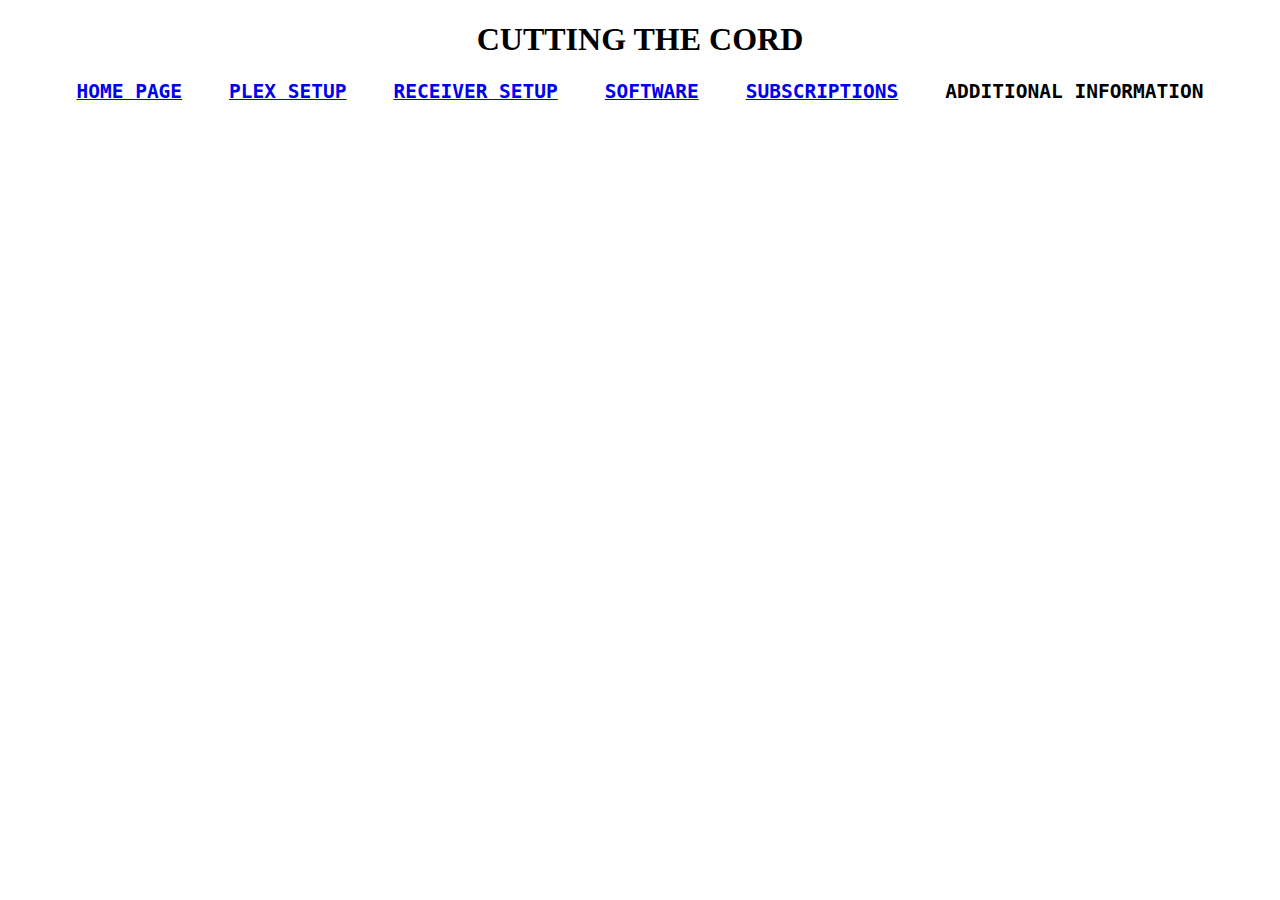
==== public_html/addition_resources.html @ c65835e5 "added final html files" ====
<!DOCTYPE html>
<html lang = "en">
  <head>
    <title> Information </title>
    <meta charset = "utf-8" />
		<style>
      h3{
        font-size: 160%;
      }
      h4{
        font-size: 160%;
      }
			p.main{
        font-size: 160%;
				width: 70%;
			}
			ul.main{
        font-size: 160%;
				width: 70%;
			}
		</style>
  </head>
  
  <body>
  <h1 align = "center"> CUTTING THE CORD </h1>
  <h2 align = "center"><pre> <a href = "index.html">HOME PAGE</a>    <a href = "plex_setup.html">PLEX SETUP</a>    <a href = "receiver_setup.html">RECEIVER SETUP</a>    <a href = "software.html">SOFTWARE</a>    <a href = "subscriptions.html">SUBSCRIPTIONS</a>    ADDITIONAL INFORMATION </pre></h2>
    </ br></ br>
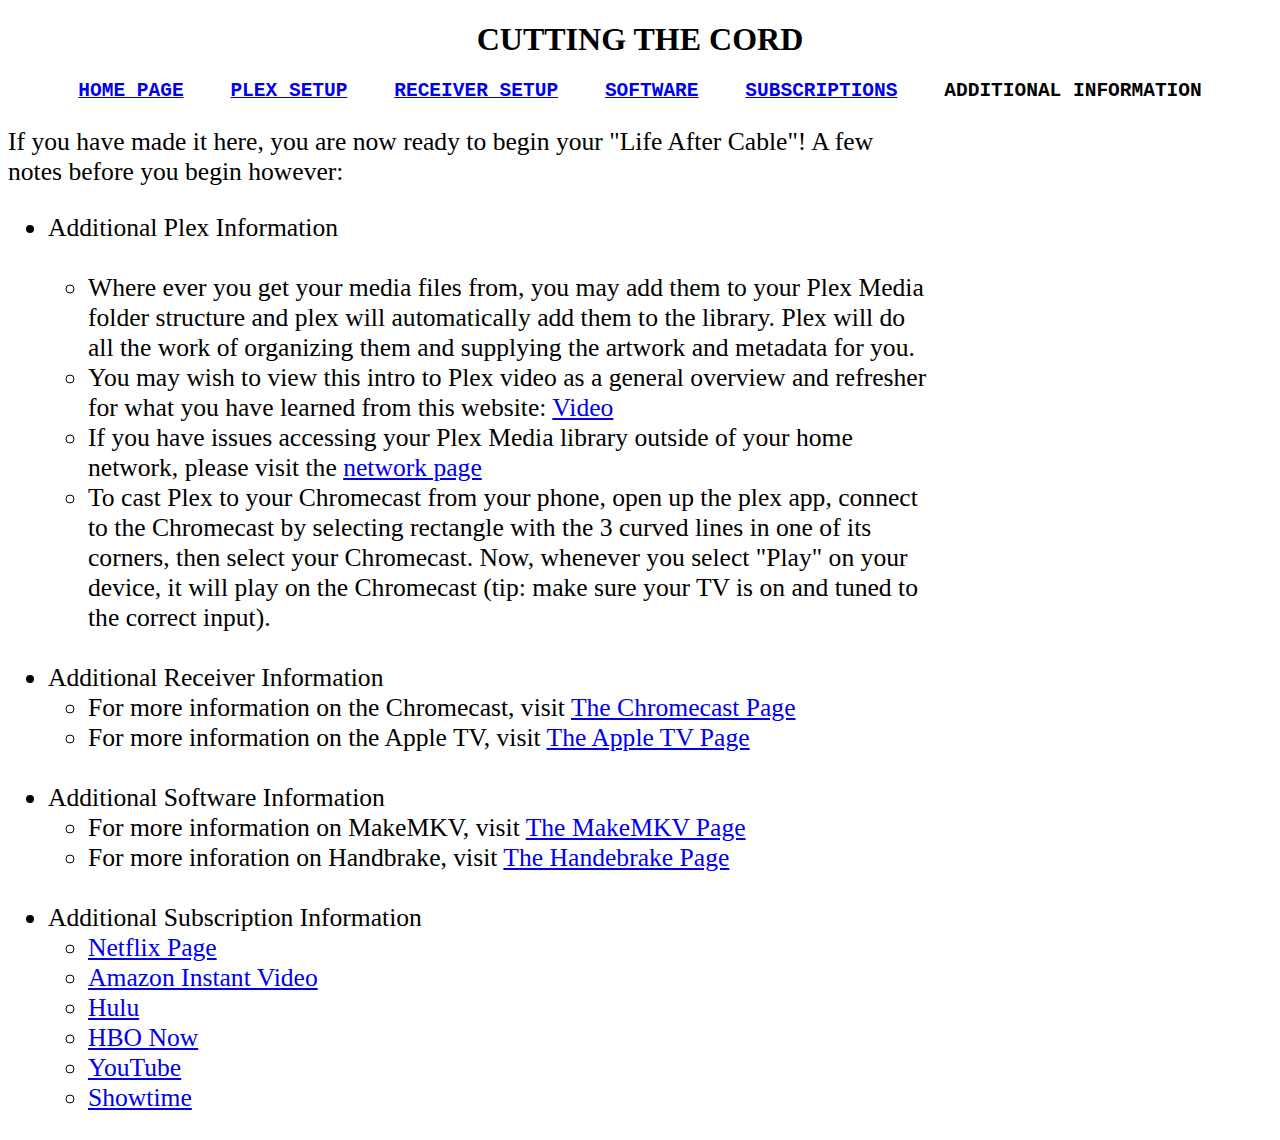
==== commit e074cccd: "Final project lol" ====
--- a/public_html/addition_resources.html
+++ b/public_html/addition_resources.html
@@ -25,4 +25,47 @@
   <h1 align = "center"> CUTTING THE CORD </h1>
   <h2 align = "center"><pre> <a href = "index.html">HOME PAGE</a>    <a href = "plex_setup.html">PLEX SETUP</a>    <a href = "receiver_setup.html">RECEIVER SETUP</a>    <a href = "software.html">SOFTWARE</a>    <a href = "subscriptions.html">SUBSCRIPTIONS</a>    ADDITIONAL INFORMATION </pre></h2>
     </ br></ br>
+		<p class = "main"> 
+			If you have made it here, you are now ready to begin your "Life After Cable"! A few notes before you begin however:
+		</p>
 
+		<ul class = "main">
+			<li> Additional Plex Information </li></br>
+
+			<ul>
+				<li> Where ever you get your media files from, you may add them to your Plex Media folder structure and plex will
+				automatically add them to the library. Plex will do all the work of organizing them and supplying the artwork and
+				metadata for you.</li>
+				<li> You may wish to view this intro to Plex video as a general overview and refresher for what you have learned from 
+				this website: <a href = "https://vimeo.com/98564312">Video</a></li>
+				<li> If you have issues accessing your Plex Media library outside of your home network, please visit the 
+				<a href = "plex.tv/network">network page</a></li>
+				<li> To cast Plex to your Chromecast from your phone, open up the plex app, connect to the Chromecast by selecting
+				rectangle with the 3 curved lines in one of its corners, then select your Chromecast. Now, whenever you select "Play" 
+				on your device, it will play on the Chromecast (tip: make sure your TV is on and tuned to the correct input).</li>
+			</ul></br>
+
+			<li> Additional Receiver Information</li>
+				
+			<ul>
+				<li> For more information on the Chromecast, visit <a href = "https://www.google.com/chromecast">The Chromecast Page</a></li>
+				<li> For more information on the Apple TV, visit <a href = "www.apple.com/tv">The Apple TV Page</a></li>
+			</ul></br>
+
+			<li> Additional Software Information </li>
+			<ul>
+				<li> For more information on MakeMKV, visit <a href = "makemkv.com">The MakeMKV Page</a></li>
+				<li> For more inforation on Handbrake, visit <a href = "handbrake.fr">The Handebrake Page</a></li>
+			</ul></br>
+
+			<li> Additional Subscription  Information </li>
+			<ul>
+				<li> <a href = "www.netflix.com">Netflix Page</a></li>
+				<li> <a href = "www.amazon.com/Instant-Video">Amazon Instant Video</a></li>
+				<li> <a href = "www.hulu.com/start">Hulu</a></li>
+				<li> <a href = "www.hbonow.com">HBO Now</a></li>
+				<li> <a href = "www.youtube.com">YouTube</a></li>
+				<li> <a href = "www.sho.com/sho/home">Showtime</a></li>
+			</ul>
+
+			
